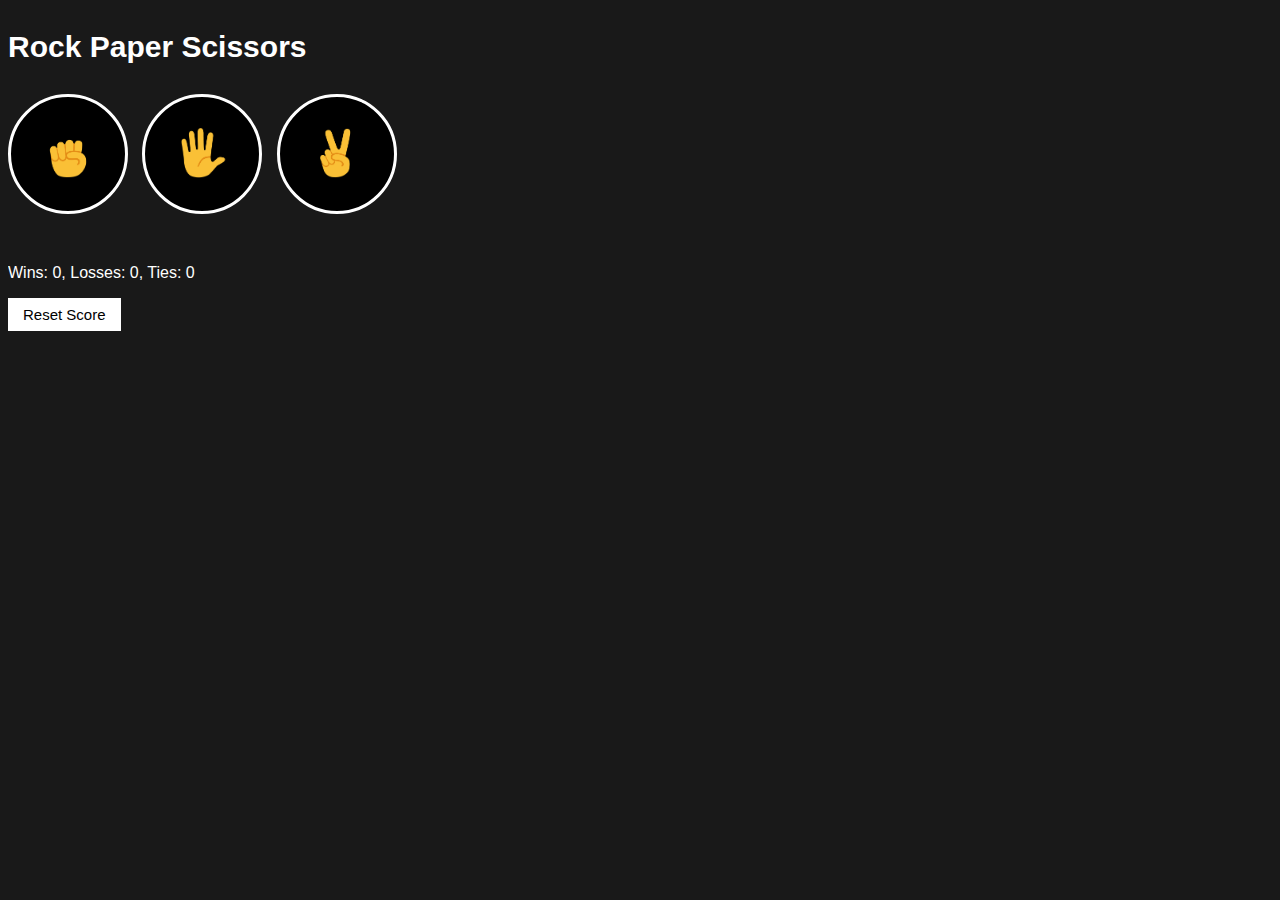
==== index.html @ 2d3e26e6 "Rename rock-paper-scissors.html to index.html" ====
<!DOCTYPE html>
<html>
  <head>
    <title>rock paper scissors</title>
    <link rel="stylesheet" href="styles.css">
  </head>
  <body>

    <p class="title">Rock Paper Scissors</p>

    <button class="move-button" onclick="
      playGame('rock');
    ">
      <img src="assets/rock-emoji.png" class="move-icon">
    </button>

    <button class="move-button" onclick="
      playGame('paper');
    ">
      <img src="assets/paper-emoji.png" class="move-icon">
    </button>

    <button class="move-button" onclick="    
      playGame('scissors');
    ">
      <img src="assets/scissors-emoji.png" class="move-icon">
    </button>
    
    <p class="js-result result"></p>
    <p class="js-moves moves"></p>
    <p class="js-score"></p>

    <button class="reset-button" onclick="
      score.wins = 0;
      score.losses = 0;
      score.ties = 0;
      localStorage.setItem('score', JSON.stringify(score));
      document.querySelector('.js-score').innerHTML = `Wins: ${score.wins}, Losses: ${score.losses}, Ties: ${score.ties}`;
    ">Reset Score</button>

    <script src="main.js"></script> 
  </body>
</html>
---- styles.css ----
body {
  background-color: rgb(25, 25, 25);
  color: white;
  font-family: arial;
}

.title {
  font-size: 30px;
  font-weight: bold;
}

.move-icon {
  height: 50px;
  background-color: black;
}

.move-button {
  border-radius: 60px;
  height: 120px;
  width: 120px;
  background-color: black;
  border-color: white;
  border-style: solid;
  border-width: 3px;
  margin-right: 10px;
  cursor: pointer;
}

.result {
  font-weight: bold;
  font-size: 25px;
  margin-top: 50px;
  margin-bottom: 50px;
}

.moves {
  margin-top: 50px;
  margin-bottom: 50px;
}

.reset-button {
  background-color: white;
  font-size: 15px;
  border: none;
  padding: 8px 15px;
  cursor: pointer;
}
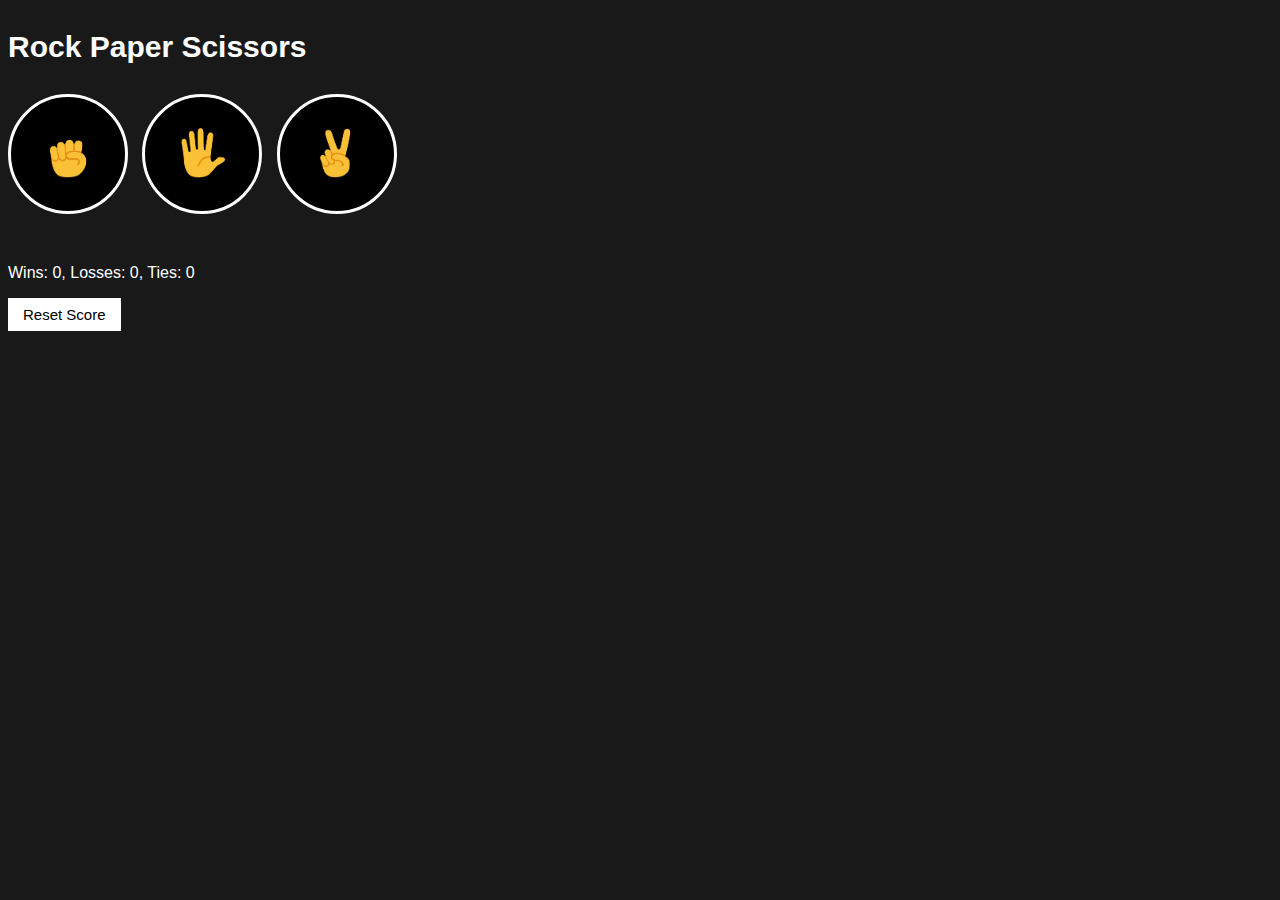
==== commit 2b9af660: "Update index.html" ====
--- a/index.html
+++ b/index.html
@@ -8,19 +8,19 @@
 
     <p class="title">Rock Paper Scissors</p>
 
-    <button class="move-button" onclick="
+    <button class="move-button" alt="rock" onclick="
       playGame('rock');
     ">
       <img src="assets/rock-emoji.png" class="move-icon">
     </button>
 
-    <button class="move-button" onclick="
+    <button class="move-button" alt="paper" onclick="
       playGame('paper');
     ">
       <img src="assets/paper-emoji.png" class="move-icon">
     </button>
 
-    <button class="move-button" onclick="    
+    <button class="move-button" alt="scissors" onclick="    
       playGame('scissors');
     ">
       <img src="assets/scissors-emoji.png" class="move-icon">
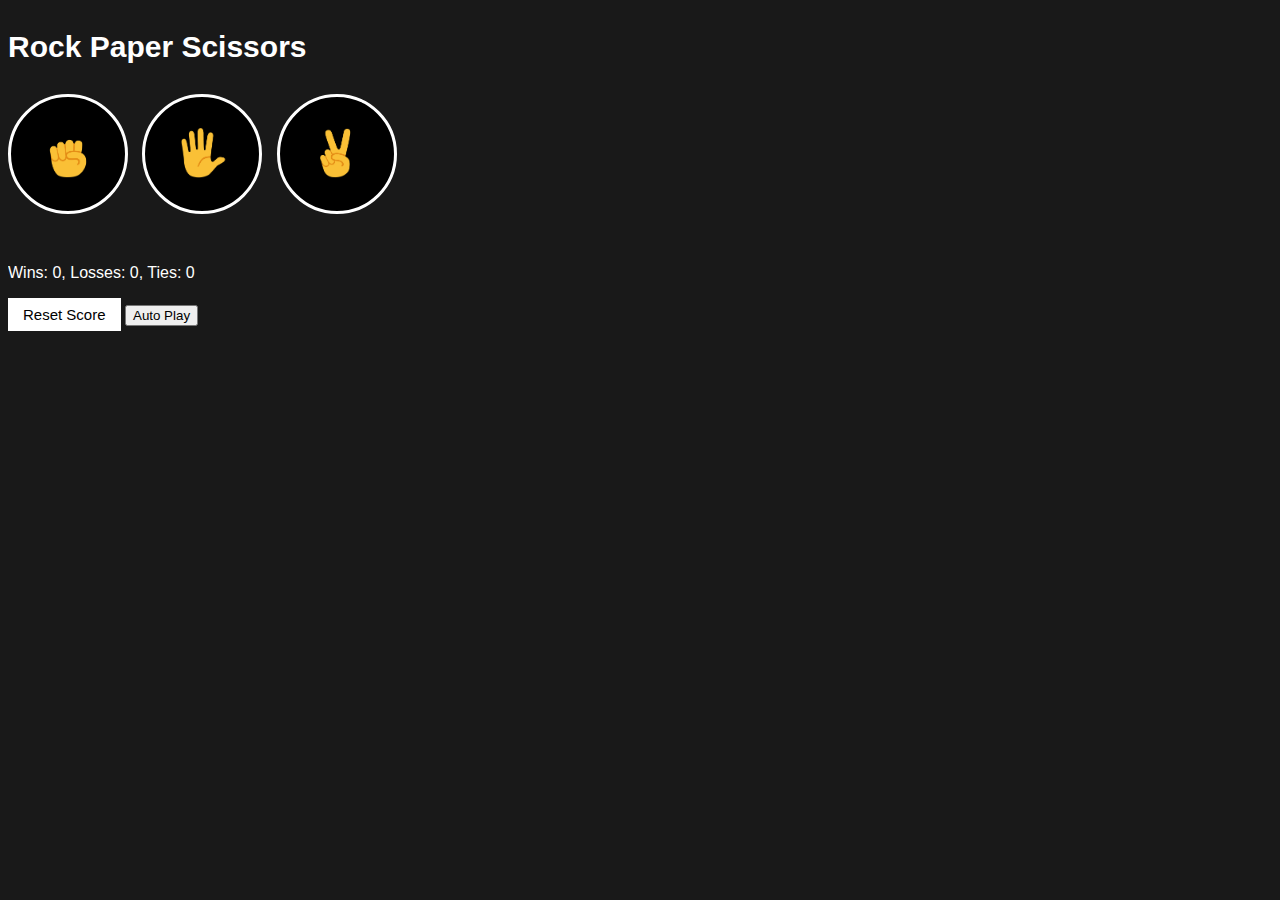
==== commit 95ba55a0: "Update index.html" ====
--- a/index.html
+++ b/index.html
@@ -38,6 +38,8 @@
       document.querySelector('.js-score').innerHTML = `Wins: ${score.wins}, Losses: ${score.losses}, Ties: ${score.ties}`;
     ">Reset Score</button>
 
+    <button class="auto-play-button">Auto Play</button>
+
     <script src="main.js"></script> 
   </body>
 </html>
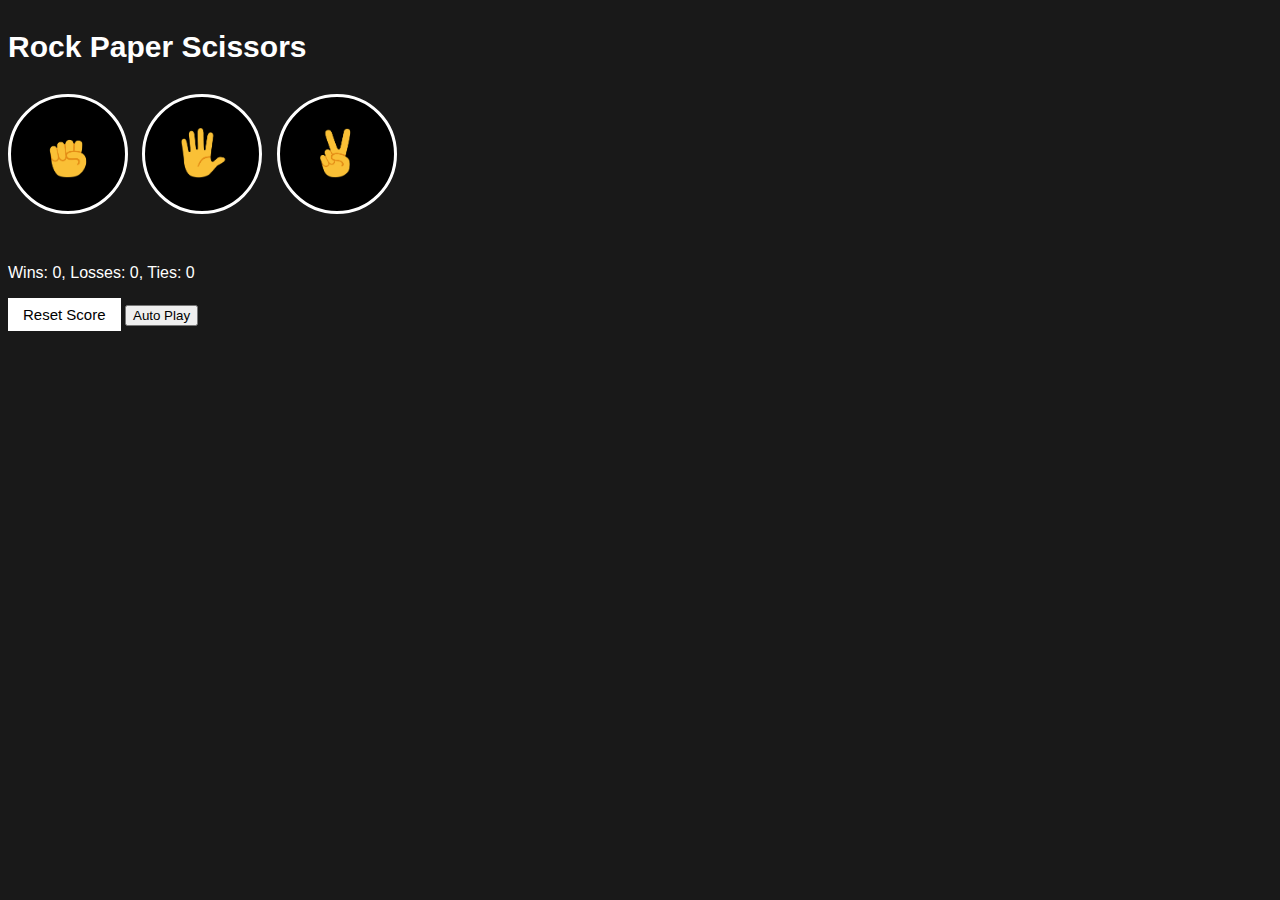
==== commit 92f54387: "Update index.html" ====
--- a/index.html
+++ b/index.html
@@ -38,7 +38,9 @@
       document.querySelector('.js-score').innerHTML = `Wins: ${score.wins}, Losses: ${score.losses}, Ties: ${score.ties}`;
     ">Reset Score</button>
 
-    <button class="auto-play-button">Auto Play</button>
+    <button class="auto-play-button" onclick="
+        autoPlay()
+      ">Auto Play</button>
 
     <script src="main.js"></script> 
   </body>
